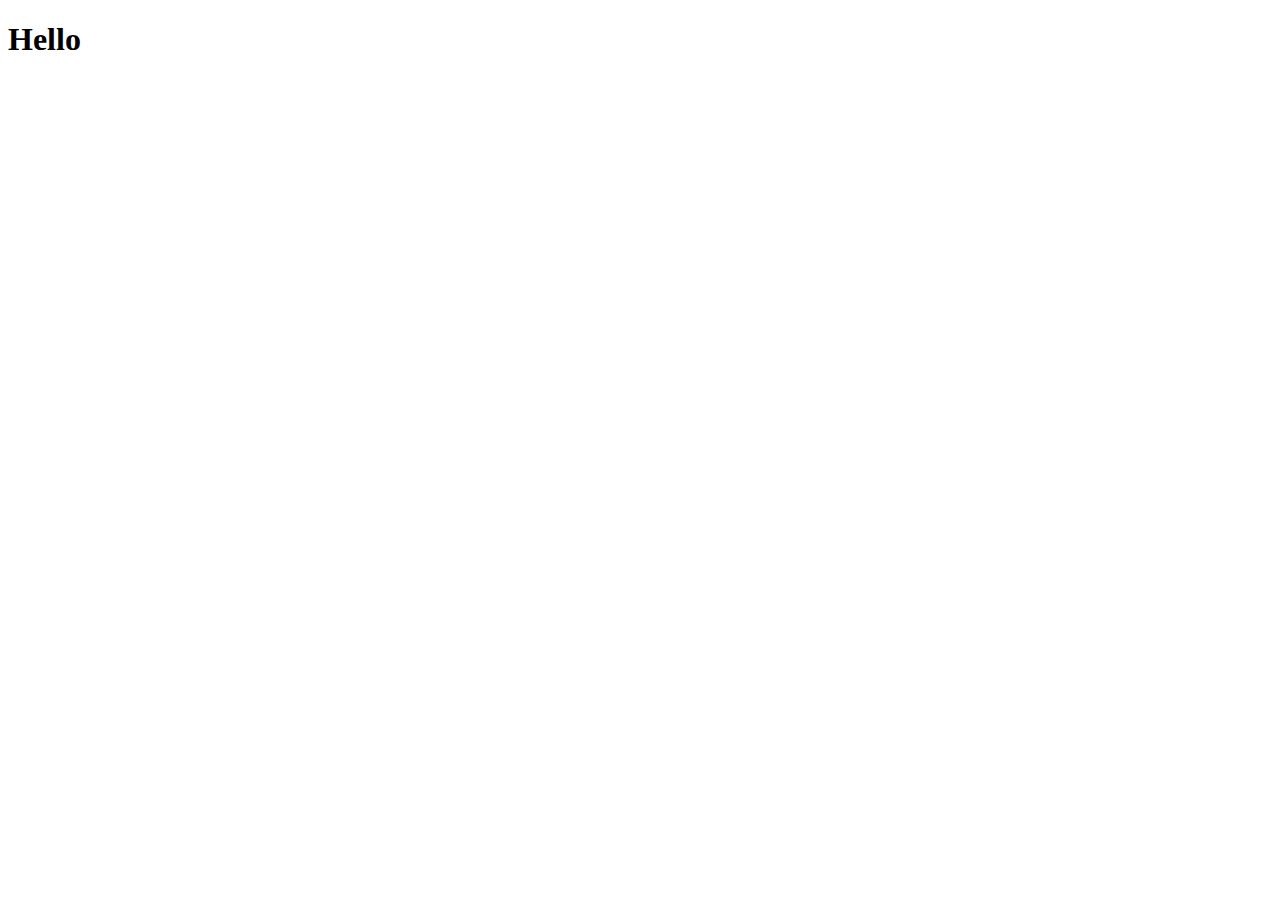
==== css/demo demo.html @ d874a064 "DevB first Commit" ====
<!DOCTYPE html>
<html>
<head>
	<meta charset="utf-8">
	<meta name="viewport" content="width=device-width, initial-scale=1">
	<title>git index html</title>
</head>
<body>
<h1>Hello</h1>
</body>
</html>
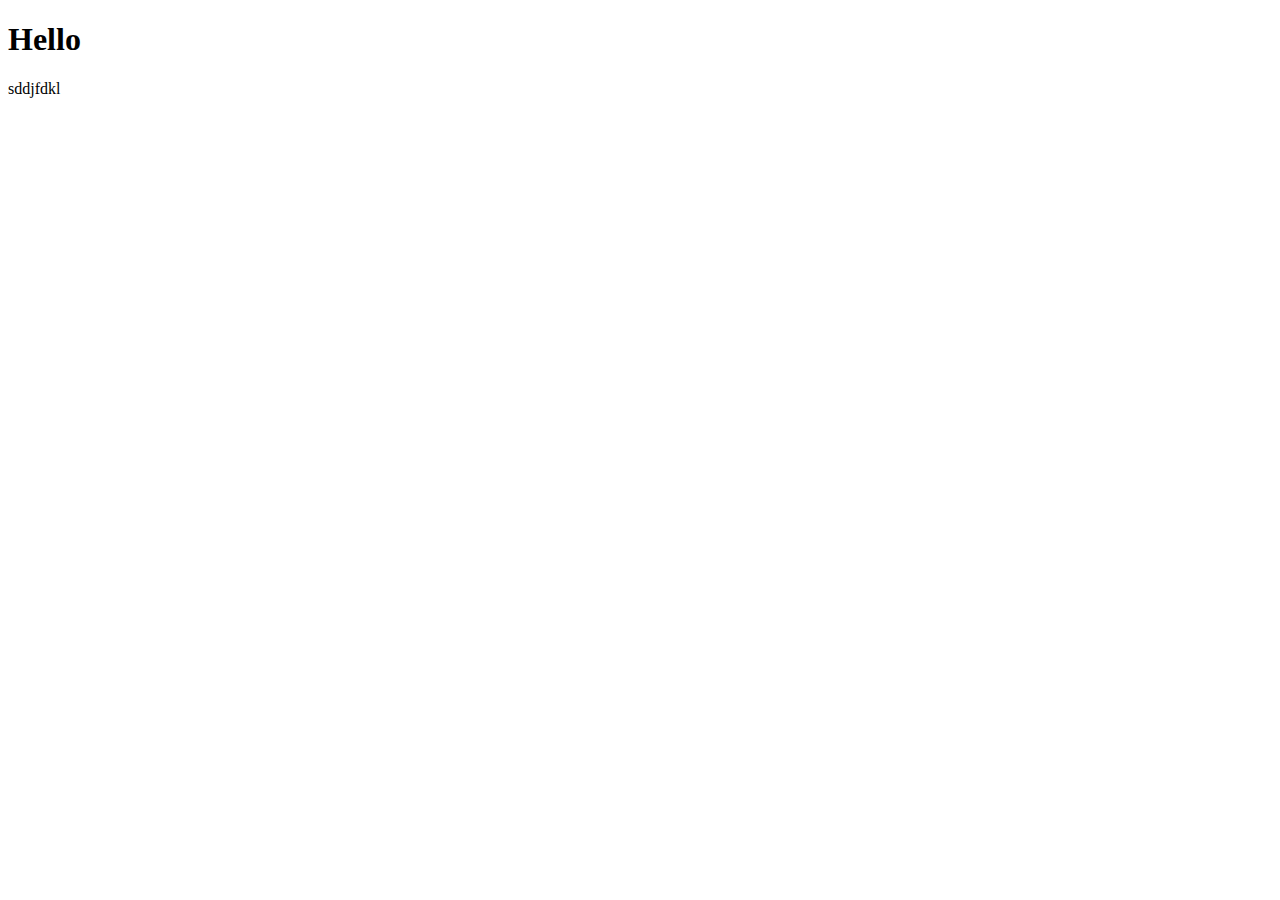
==== commit 397a6b54: "second commit" ====
--- a/css/demo demo.html
+++ b/css/demo demo.html
@@ -7,5 +7,6 @@
 </head>
 <body>
 <h1>Hello</h1>
+sddjfdkl
 </body>
 </html>